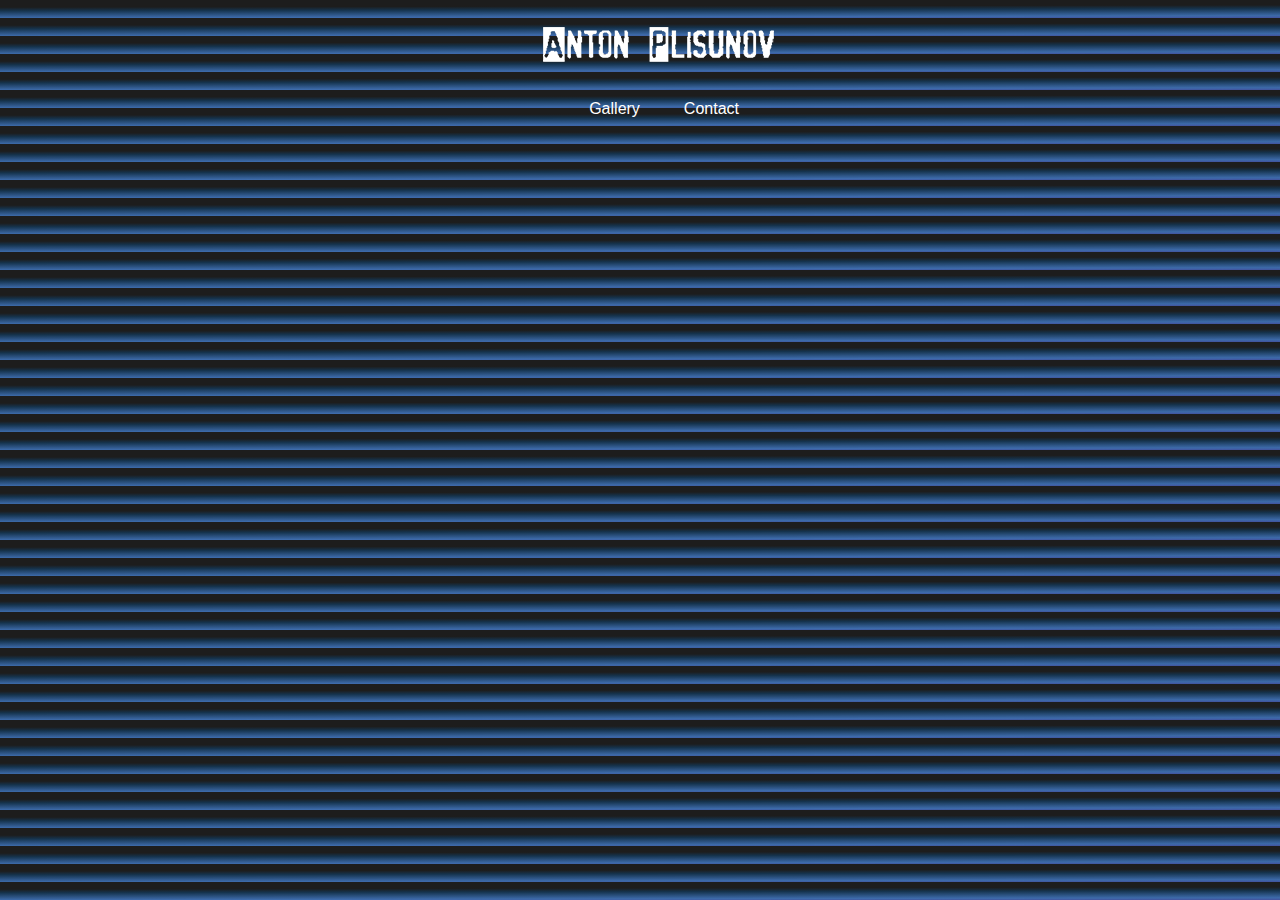
==== index.html @ d984c9ec "pravki2" ====
<!DOCTYPE html>
<html lang="en">
  <head>
    <meta charset="UTF-8" />
    <meta name="viewport" content="width=device-width, initial-scale=1.0" />
    <title>Anton Plisunov Profile</title>
    <link rel="apple-touch-icon" sizes="180x180" href="apple-touch-icon.png" />
    <link rel="icon" type="image/png" sizes="32x32" href="favicon-32x32.png" />
    <link rel="icon" type="image/png" sizes="16x16" href="favicon-16x16.png" />
    <link rel="manifest" href="site.webmanifest" />
    <link
      href="https://cdn.jsdelivr.net/npm/bootstrap@5.3.0-alpha1/dist/css/bootstrap.min.css"
      rel="stylesheet"
      integrity="sha384-GLhlTQ8iRABdZLl6O3oVMWSktQOp6b7In1Zl3/Jr59b6EGGoI1aFkw7cmDA6j6gD"
      crossorigin="anonymous"
    />
    <link rel="stylesheet" href="styles/Style.css" />
  </head>
  <body>
    <nav>
      <ul>
        <a href="./">
          <img class="Push" src="logo.png" alt="logo" />
        </a>
        <div style="margin: 20px">
          <li class="gl"><a href="./Gallery" target="_parent">Gallery</a></li>
          <li class="cont"><a href="./Contact" target="_parent">Contact</a></li>
        </div>
      </ul>
    </nav>
    <header>
      <div class="action active">
        <div class="container text-center" style="margin-top: 30px">
          <div class="imgline">
            <img
              src="images/Ph1.jpg"
              alt="work"
              width="350"
              style="margin: 5px 5px 5px 5px"
            />
            <img
              src="images/ph4.jpg"
              alt="I'm"
              width="350"
              style="margin: 5px 5px 5px 5px"
            />
            <img
              src="images/ph2.jpg"
              alt="work"
              width="350"
              style="margin: 5px 5px 5px 5px"
            />
          </div>
          <h1>About me</h1>
          <p>My way in The World of Cinema and Television</p>
          <button id="next" type="button" class="btn btn-outline-warning">
            More
          </button>
        </div>
      </div>
      <header class="action">
        <div class="container text-center" style="margin-top: 20px">
          <table
            style="
              color: #ffffff;
              font-size: larger;
              width: 100%;
              margin: 10px 0 50px 0;
            "
          >
            <tr>
              <th>Education</th>
              <td>
                College of Entrepreneurship №11. <br />
                Department of Audiovisual Technology <br />
                Specialty: Sound technician. <br />
              </td>
            </tr>
            <tr>
              <th>First Jobs</th>
              <td>
                Start of work 2012 <br />
                My first serious expirince in lighting department <br />
                TV chanel <cite>"Russia Culture" </cite> <br />
                Festival film projects and <cite>TVRain channel</cite>
              </td>
            <tr>
              <th>Last Jobs</th>
              <td>
                Lighting designer and Gaffer <br />
                In the field of broadcasting business events
                <br />
                Television and music video <br />
              </td>
            </tr>  
            </tr>
          </table>
          <div style="margin: 100px">
            <a href="./Skils"
              ><button type="button" class="btn btn-outline-warning">
                More
              </button></a
            >
          </div>
        </div>
      </header>
      <footer></footer>
    </header>

    <script>
      let b = document.getElementById("next");
      var actions = document.querySelectorAll(".action");

      b.addEventListener("click", function () {
        let idx = this.dataset.idx || 0;
        actions[idx].classList.remove("active");
        if (++idx < actions.length) {
          actions[idx].classList.add("active");
          this.dataset.idx = idx;
        }
      });
    </script>
  </body>
</html>
---- styles/Style.css ----
@import "Skills.css";
@import "Gallery.css";
@import "Contacts.css";

/*background*/
body {
  height: 0.2vh;
  background: linear-gradient(
    to top left,
    #1d1d1d 10%,
    #4d167e,
    #1a509bd8,
    #15334d 70%,
    #1d1d1d 80%
  );
  animation: gradient 9s infinite;
  background-size: 800%;
}

@keyframes gradient {
  0% {
    background-position: 80% 0%;
  }
  50% {
    background-position: 20% 100%;
  }
  100% {
    background-position: 80% 0%;
  }
}

@media screen and (max-width: 1000px) {
  body {
    height: 0.2vh;
    background: linear-gradient(
      to top left,
      #1d1d1d 10%,
      #4d167e,
      #1a509bd8,
      #15334d 70%,
      #1d1d1d 80%
    );
    animation: gradient 1s infinite;
    background-size: 100%;
  }

  @keyframes gradient {
    0% {
      background-position: 80% 0%;
    }
    50% {
      background-position: 20% 100%;
    }
    100% {
      background-position: 80% 0%;
    }
  }
}

/*NAVIGATION*/
nav {
  overflow: hidden;
  height: 120px;
  display: flex;
  flex-direction: row;
  justify-content: space-around;
}
nav ul {
  margin-top: 5px;
  text-align: right;
  flex-wrap: wrap;
  justify-content: space-between;
}
nav ul li {
  list-style-type: none;
  display: inline-block;
  padding: 0px 20px;
}
nav ul li a {
  color: white;
  text-decoration: none;
  font-family: "Trebuchet MS", "Lucida Sans Unicode", "Lucida Grande",
    "Lucida Sans", Arial, sans-serif;
  font-weight: lighter;
}
nav ul li a:hover {
  color: orange;
}

nav ul li a.active {
  color: orange;
}

@media screen and (max-width: 1000px) {
  nav {
    flex-direction: column;
    justify-content: center;
    align-items: center;
  }
}

/*TEXT*/
h1 {
  color: #ffffff;
  margin-top: 10px;
  text-shadow: 4px 0px #00000024;
}
p {
  font-family: "Franklin Gothic Medium", "Arial Narrow", Arial, sans-serif;
  color: #ffffff;
  margin-top: 10px;
  margin-bottom: 20px;
}
h2 {
  font-family: "Franklin Gothic Medium", "Arial Narrow", Arial, sans-serif;
  color: #ffffff;
  size: 10px;
  margin-top: 200px;
  margin-bottom: 20px;
  text-align: center;
}
th {
  color: #ffffff;
  margin-top: 10px;
  text-shadow: 4px 0px #00000024;
}
td {
  font-family: "Franklin Gothic Medium", "Arial Narrow", Arial, sans-serif;
  color: #ffffff;
  margin-top: 10px;
  margin-bottom: 20px;
}
table {
  padding: 50px;
}
tr:hover {
  background-color: #b600b310;
}

/*Change mainpage to more info*/
.action {
  display: none;
}
.action.active {
  display: block;
}
/* Push item */
.Push {
  transition-duration: 1s;
  transition-property: all;
}
.Push:hover {
  transform: scale(1.1);
}
/*photo*/
.imgline {
  padding: 10px;
  display: flex;
  justify-content: center;
  align-items: center;
  flex-direction: row;
}

@media screen and (max-width: 1000px) {
  .imgline {
    flex-direction: column;
  }
  .imgline img {
    width: 100%;
  }
}

/* Lamp */
.position1 {
  content: "LampOFF.png";
  display: block;
  position: fixed;
  right: 20px;
  top: 100px;
  left: 760px;
  height: 900px;
  width: 780px;
  background: rgba(255, 255, 255, 0);
  border-radius: 0px;
}

/*Invisible.Change to next list*/

header {
  opacity: 0;
  animation: ani 2.5s forwards;
}

@keyframes ani {
  0% {
    opacity: 0;
  }
  100% {
    opacity: 1;
  }
}
/* footer */
footer {
  height: 100px;
  width: 100%;
}
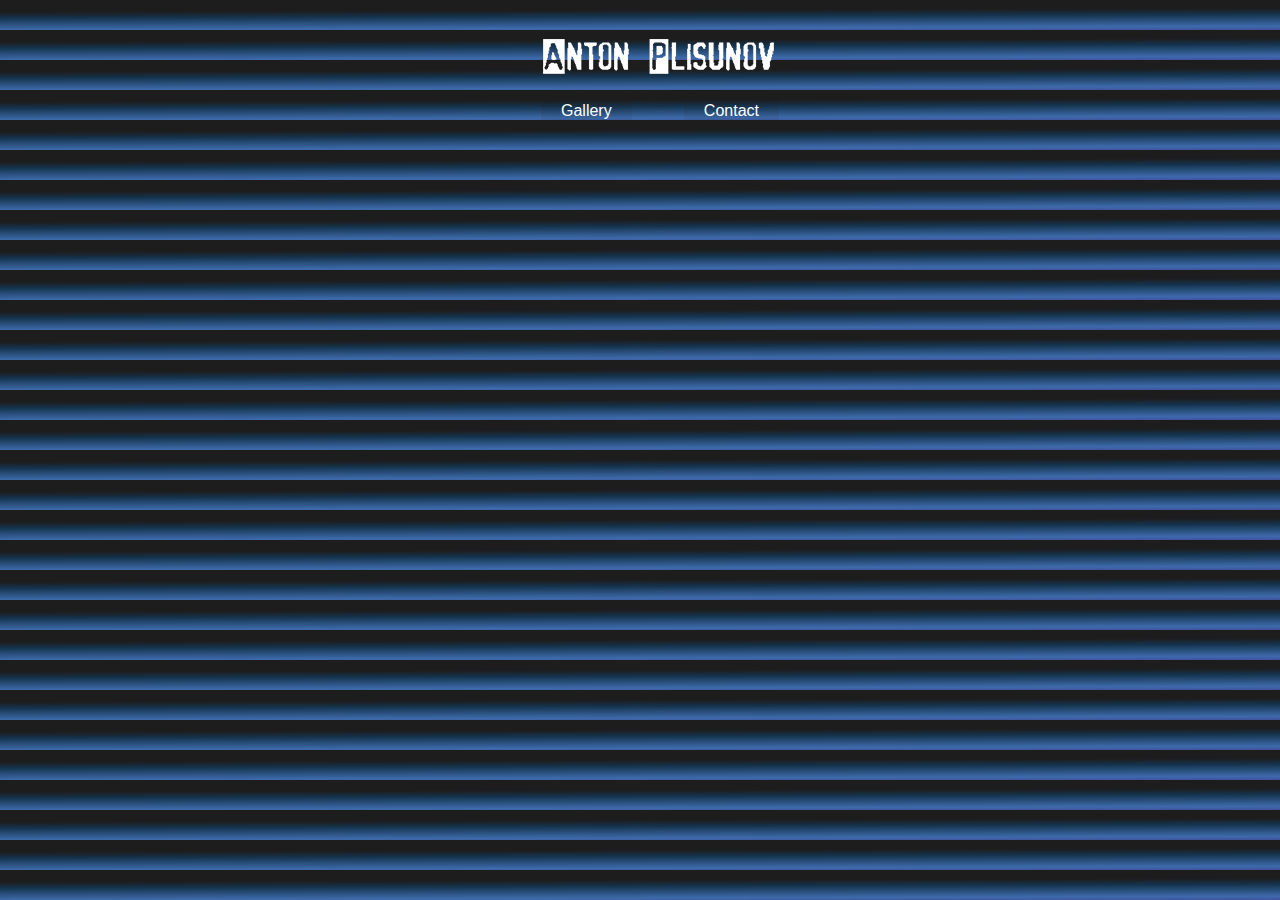
==== commit 4fb2bd7e: "prav" ====
--- a/index.html
+++ b/index.html
@@ -22,32 +22,35 @@
         <a href="./">
           <img class="Push" src="logo.png" alt="logo" />
         </a>
-        <div style="margin: 20px">
-          <li class="gl"><a href="./Gallery" target="_parent">Gallery</a></li>
-          <li class="cont"><a href="./Contact" target="_parent">Contact</a></li>
-        </div>
+       <div class="gl" >
+          <li ><a href="./Gallery" target="_parent">Gallery</a></li>
+          <li ><a href="./Contact" target="_parent">Contact</a></li>
+        </div> 
       </ul>
     </nav>
     <header>
       <div class="action active">
-        <div class="container text-center" style="margin-top: 30px">
+        <div class="container text-center" style="margin-top: 10px">
           <div class="imgline">
             <img
+            class="bor"
               src="images/Ph1.jpg"
               alt="work"
-              width="350"
+              width="480"
               style="margin: 5px 5px 5px 5px"
             />
             <img
+            class="bor"
               src="images/ph4.jpg"
               alt="I'm"
-              width="350"
+              width="480"
               style="margin: 5px 5px 5px 5px"
             />
             <img
+            class="bor"
               src="images/ph2.jpg"
               alt="work"
-              width="350"
+              width="480"
               style="margin: 5px 5px 5px 5px"
             />
           </div>
@@ -60,23 +63,16 @@
       </div>
       <header class="action">
         <div class="container text-center" style="margin-top: 20px">
-          <table
-            style="
-              color: #ffffff;
-              font-size: larger;
-              width: 100%;
-              margin: 10px 0 50px 0;
-            "
-          >
-            <tr>
-              <th>Education</th>
-              <td>
+          <table class="oneT" style="font-size: 25px;">
+            <tr style="margin-top: 20px; border-bottom: 1px solid white;">
+              <th >Education</th>
+              <td  >
                 College of Entrepreneurship №11. <br />
                 Department of Audiovisual Technology <br />
                 Specialty: Sound technician. <br />
               </td>
             </tr>
-            <tr>
+            <tr style="margin-top: 20px; border-bottom: 1px solid white;">
               <th>First Jobs</th>
               <td>
                 Start of work 2012 <br />
@@ -84,7 +80,7 @@
                 TV chanel <cite>"Russia Culture" </cite> <br />
                 Festival film projects and <cite>TVRain channel</cite>
               </td>
-            <tr>
+            <tr style="margin-top: 20px;">
               <th>Last Jobs</th>
               <td>
                 Lighting designer and Gaffer <br />
--- a/styles/Style.css
+++ b/styles/Style.css
@@ -31,16 +31,10 @@
 
 @media screen and (max-width: 1000px) {
   body {
-    height: 0.2vh;
-    background: linear-gradient(
-      to top left,
-      #1d1d1d 10%,
-      #4d167e,
-      #1a509bd8,
-      #15334d 70%,
-      #1d1d1d 80%
-    );
-    animation: gradient 1s infinite;
+    height: 400vh;
+
+    background: linear-gradient(to top left, #000000, #4487e7, #000000);
+    animation: gradient 8s infinite;
     background-size: 100%;
   }
 
@@ -64,6 +58,7 @@
   display: flex;
   flex-direction: row;
   justify-content: space-around;
+  margin-top: 20px;
 }
 nav ul {
   margin-top: 5px;
@@ -74,7 +69,9 @@
 nav ul li {
   list-style-type: none;
   display: inline-block;
-  padding: 0px 20px;
+  padding: 10px 20px;
+  border-radius: 10px;
+  background-color: #1d1d1d11;
 }
 nav ul li a {
   color: white;
@@ -90,6 +87,12 @@
 nav ul li a.active {
   color: orange;
 }
+.gl {
+  display: flex;
+  justify-content: space-between;
+  align-items: center;
+  width: 100%;
+}
 
 @media screen and (max-width: 1000px) {
   nav {
@@ -131,10 +134,17 @@
   margin-bottom: 20px;
 }
 table {
+  display: flexbox;
   padding: 50px;
+  justify-content: center;
+  width: 75%;
 }
 tr:hover {
   background-color: #b600b310;
+  border-bottom: 2px solid white;
+}
+.oneT {
+  width: 100%;
 }
 
 /*Change mainpage to more info*/
@@ -159,6 +169,9 @@
   justify-content: center;
   align-items: center;
   flex-direction: row;
+}
+.bor {
+  border-radius: 20px;
 }
 
 @media screen and (max-width: 1000px) {
@@ -204,3 +217,7 @@
   height: 100px;
   width: 100%;
 }
+
+iframe {
+  border-radius: 20px;
+}
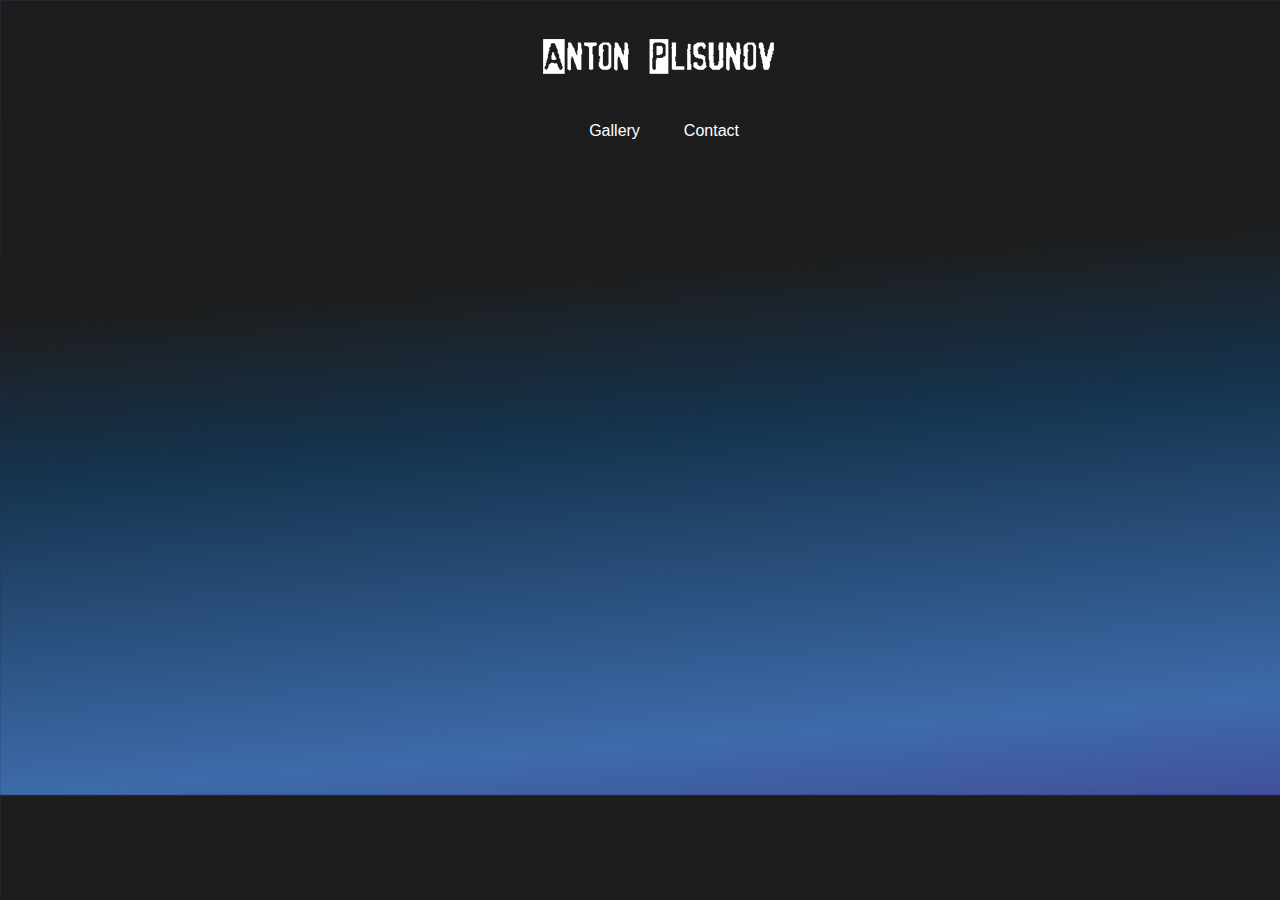
==== commit 453a9ab0: "prav" ====
--- a/index.html
+++ b/index.html
@@ -22,7 +22,7 @@
         <a href="./">
           <img class="Push" src="logo.png" alt="logo" />
         </a>
-       <div class="gl" >
+       <div style="margin: 20px">
           <li ><a href="./Gallery" target="_parent">Gallery</a></li>
           <li ><a href="./Contact" target="_parent">Contact</a></li>
         </div> 
--- a/styles/Style.css
+++ b/styles/Style.css
@@ -4,7 +4,7 @@
 
 /*background*/
 body {
-  height: 0.2vh;
+  height: 100%;
   background: linear-gradient(
     to top left,
     #1d1d1d 10%,
@@ -13,7 +13,7 @@
     #15334d 70%,
     #1d1d1d 80%
   );
-  animation: gradient 9s infinite;
+  animation: gradient 20s infinite;
   background-size: 800%;
 }
 
@@ -54,7 +54,7 @@
 /*NAVIGATION*/
 nav {
   overflow: hidden;
-  height: 120px;
+  height: 140px;
   display: flex;
   flex-direction: row;
   justify-content: space-around;
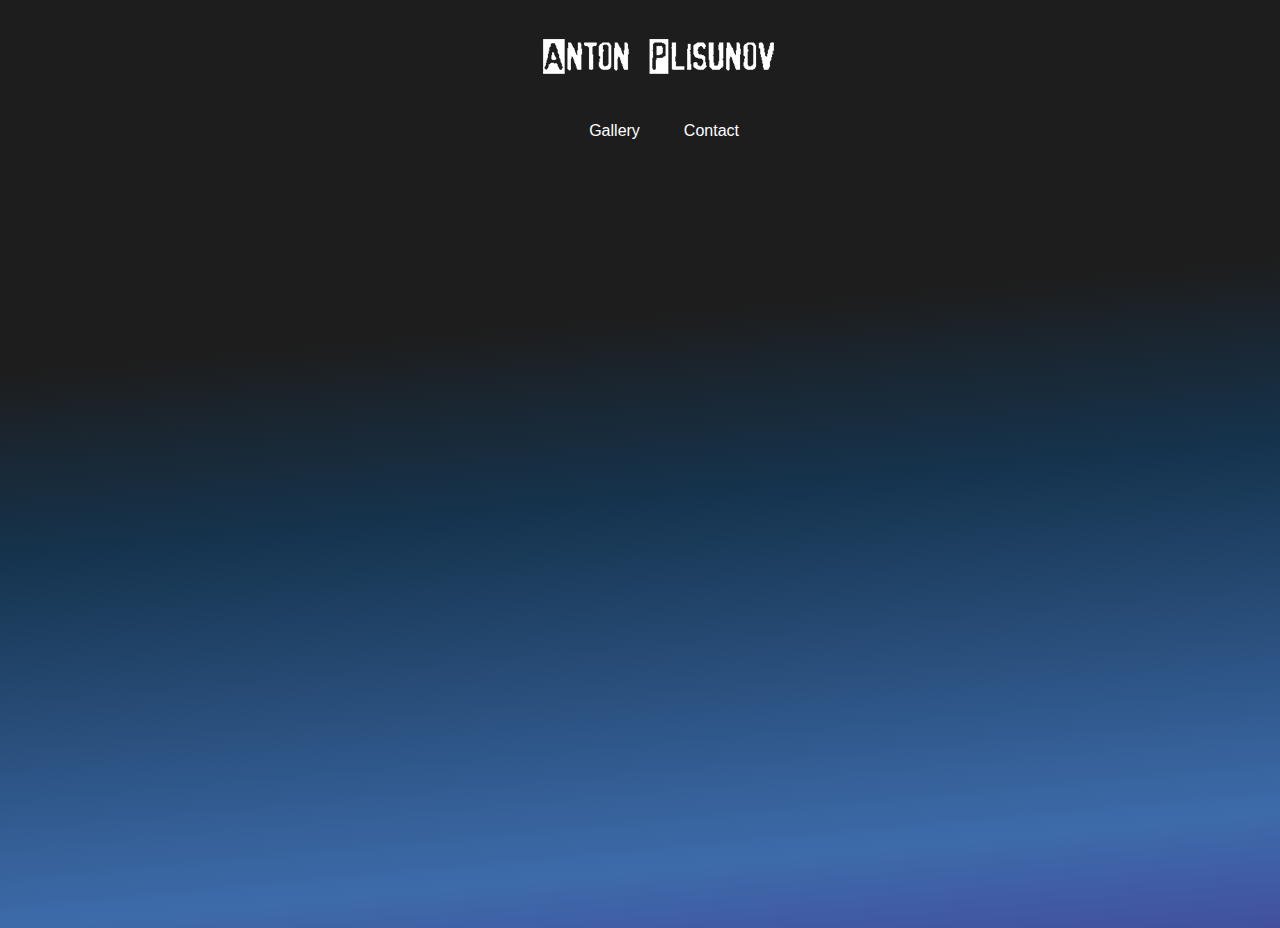
==== commit 7bc36cff: "зкфм" ====
--- a/index.html
+++ b/index.html
@@ -36,21 +36,21 @@
             class="bor"
               src="images/Ph1.jpg"
               alt="work"
-              width="480"
+              width="370"
               style="margin: 5px 5px 5px 5px"
             />
             <img
             class="bor"
               src="images/ph4.jpg"
               alt="I'm"
-              width="480"
+              width="370"
               style="margin: 5px 5px 5px 5px"
             />
             <img
             class="bor"
               src="images/ph2.jpg"
               alt="work"
-              width="480"
+              width="370"
               style="margin: 5px 5px 5px 5px"
             />
           </div>
--- a/styles/Style.css
+++ b/styles/Style.css
@@ -3,8 +3,9 @@
 @import "Contacts.css";
 
 /*background*/
+
 body {
-  height: 100%;
+  background-size: cover;
   background: linear-gradient(
     to top left,
     #1d1d1d 10%,
@@ -31,11 +32,9 @@
 
 @media screen and (max-width: 1000px) {
   body {
-    height: 400vh;
-
     background: linear-gradient(to top left, #000000, #4487e7, #000000);
     animation: gradient 8s infinite;
-    background-size: 100%;
+    background-size: cover;
   }
 
   @keyframes gradient {
@@ -137,7 +136,8 @@
   display: flexbox;
   padding: 50px;
   justify-content: center;
-  width: 75%;
+  align-items: center;
+  width: 100%;
 }
 tr:hover {
   background-color: #b600b310;
@@ -172,6 +172,39 @@
 }
 .bor {
   border-radius: 20px;
+}
+@media screen and (max-width: 768px) {
+  /* Медиа-запрос для мобильной версии */
+  .imgline {
+    position: relative; /* Устанавливаем родителю относительное позиционирование */
+    height: 300px; /* Устанавливаем высоту родителя на 100% */
+  }
+
+  .imgline img {
+    position: absolute; /* Устанавливаем дочерним фотографиям абсолютное позиционирование */
+    top: 0; /* Устанавливаем верхний край фотографии вверху родителя */
+    left: 0; /* Устанавливаем левый край фотографии влево от родителя */
+    width: 100%; /* Устанавливаем ширину фотографии на 100% родителя */
+    height: 300px; /* Устанавливаем высоту фотографии на 100% родителя */
+    opacity: 0; /* Устанавливаем начальную непрозрачность 0 (фотографии будут скрыты) */
+    animation: imgAnimation 6s infinite; /* Добавляем анимацию с бесконечным циклом */
+  }
+
+  /* Создаем анимацию для смены фотографий */
+  @keyframes imgAnimation {
+    0%,
+    33.33% {
+      opacity: 1; /* На первом и третьем этапах анимации делаем фотографию видимой */
+    }
+    33.33%,
+    66.67% {
+      opacity: 0; /* На втором этапе анимации делаем фотографию невидимой */
+    }
+    66.67%,
+    100% {
+      opacity: 1; /* На третьем и четвертом этапах анимации делаем фотографию видимой */
+    }
+  }
 }
 
 @media screen and (max-width: 1000px) {
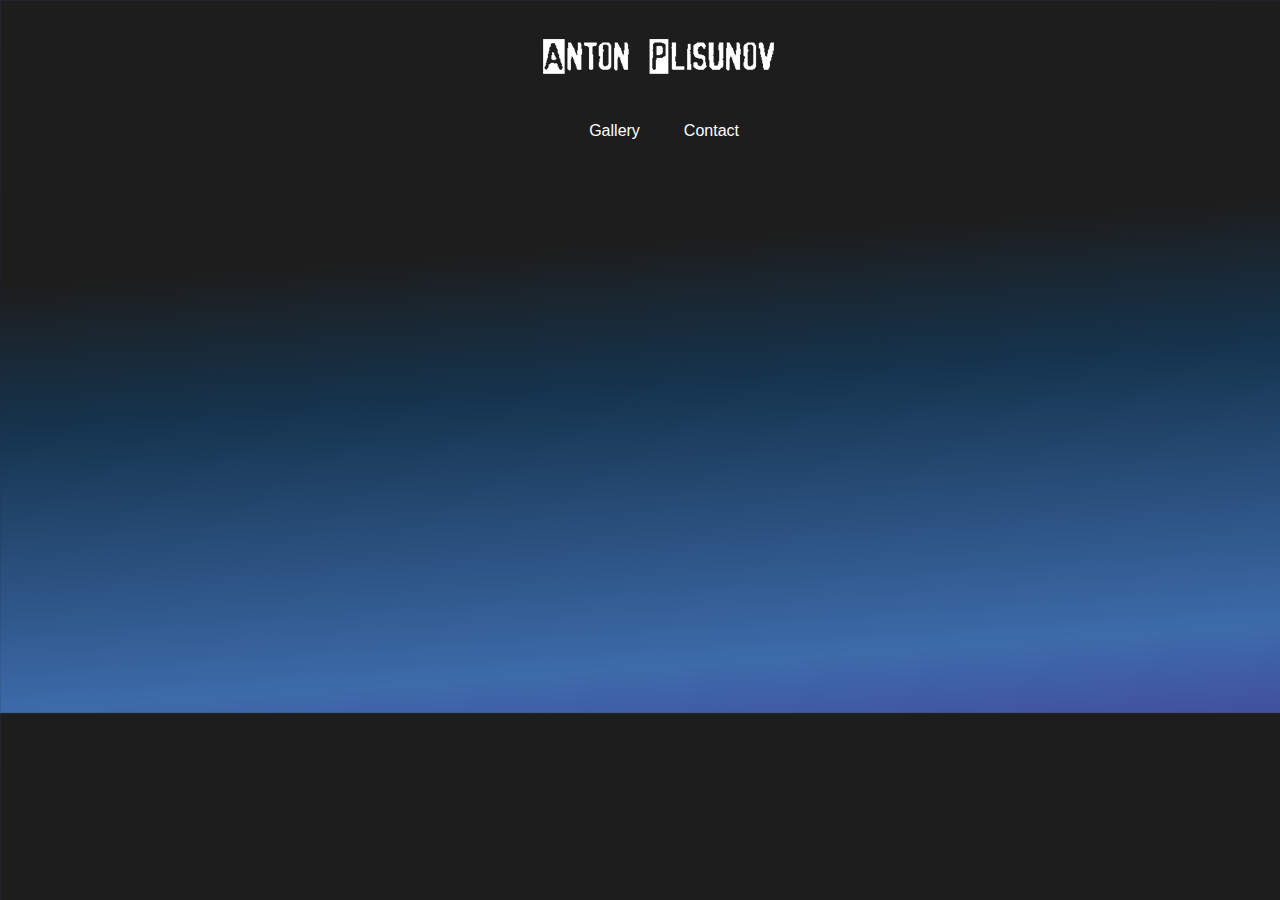
==== commit c08d2da5: "fs" ====
--- a/index.html
+++ b/index.html
@@ -91,7 +91,7 @@
             </tr>  
             </tr>
           </table>
-          <div style="margin: 100px">
+          <div style="margin: 20px">
             <a href="./Skils"
               ><button type="button" class="btn btn-outline-warning">
                 More
--- a/styles/Style.css
+++ b/styles/Style.css
@@ -186,24 +186,7 @@
     left: 0; /* Устанавливаем левый край фотографии влево от родителя */
     width: 100%; /* Устанавливаем ширину фотографии на 100% родителя */
     height: 300px; /* Устанавливаем высоту фотографии на 100% родителя */
-    opacity: 0; /* Устанавливаем начальную непрозрачность 0 (фотографии будут скрыты) */
-    animation: imgAnimation 6s infinite; /* Добавляем анимацию с бесконечным циклом */
-  }
-
-  /* Создаем анимацию для смены фотографий */
-  @keyframes imgAnimation {
-    0%,
-    33.33% {
-      opacity: 1; /* На первом и третьем этапах анимации делаем фотографию видимой */
-    }
-    33.33%,
-    66.67% {
-      opacity: 0; /* На втором этапе анимации делаем фотографию невидимой */
-    }
-    66.67%,
-    100% {
-      opacity: 1; /* На третьем и четвертом этапах анимации делаем фотографию видимой */
-    }
+    opacity: 1; /* Устанавливаем начальную непрозрачность 0 (фотографии будут скрыты) */
   }
 }
 
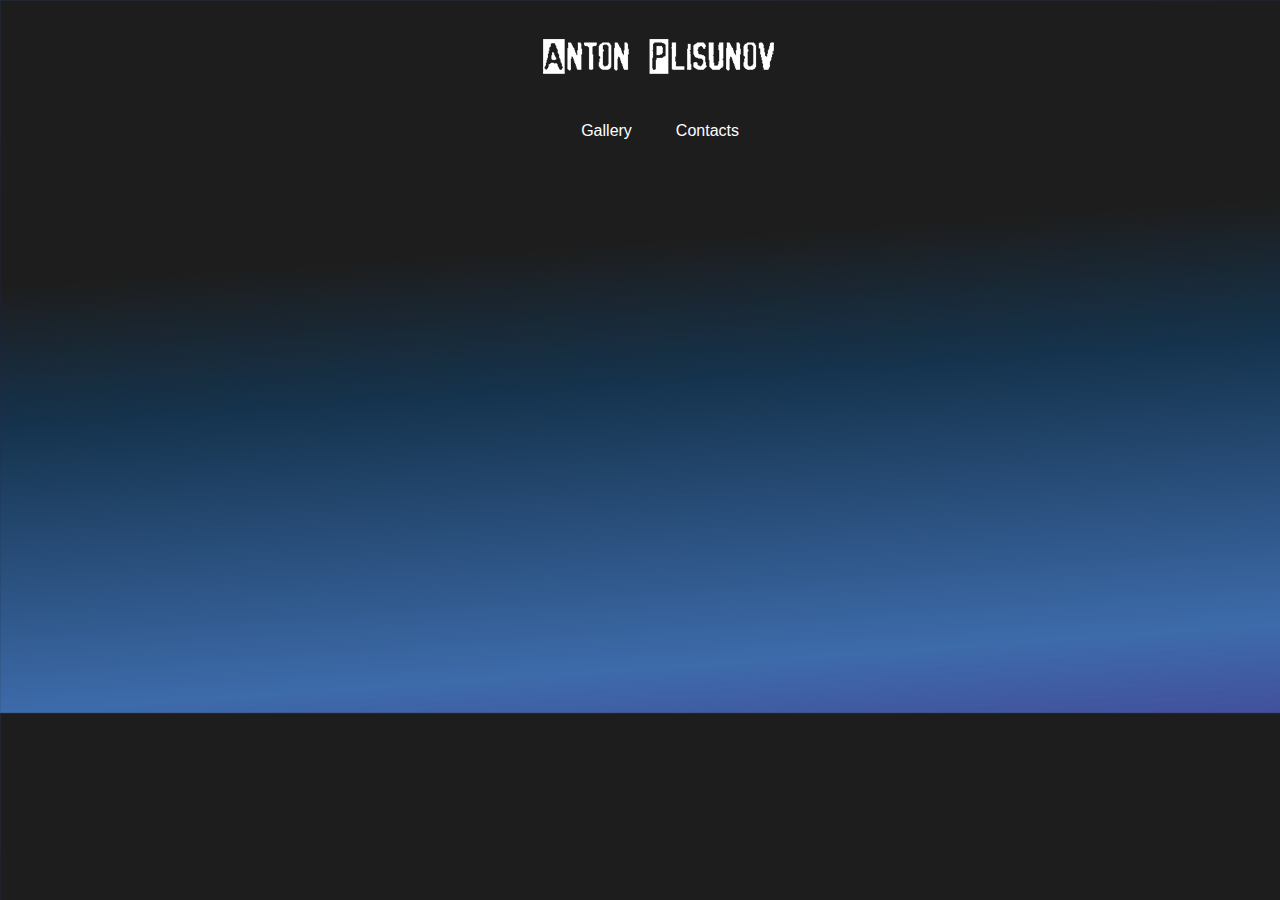
==== commit 203faeab: "sd" ====
--- a/index.html
+++ b/index.html
@@ -24,7 +24,7 @@
         </a>
        <div style="margin: 20px">
           <li ><a href="./Gallery" target="_parent">Gallery</a></li>
-          <li ><a href="./Contact" target="_parent">Contact</a></li>
+          <li ><a href="./Contact" target="_parent">Contacts</a></li>
         </div> 
       </ul>
     </nav>
--- a/styles/Style.css
+++ b/styles/Style.css
@@ -170,11 +170,35 @@
   align-items: center;
   flex-direction: row;
 }
+.imglineA {
+  padding: 10px;
+  display: flex;
+  max-width: 90%;
+  margin: 0 auto;
+  justify-content: center;
+  align-items: center;
+  flex-direction: row;
+}
+.imglineA img {
+  width: 140px;
+}
 .bor {
   border-radius: 20px;
 }
+@media screen and (max-width: 700px) {
+  /* Медиа-запрос для мобильной версии */
+  .imglineA {
+    width: 100%;
+    flex-flow: wrap;
+  }
+}
 @media screen and (max-width: 768px) {
   /* Медиа-запрос для мобильной версии */
+  .imglineA {
+    width: 100%;
+    flex-flow: wrap-reverse;
+  }
+
   .imgline {
     position: relative; /* Устанавливаем родителю относительное позиционирование */
     height: 300px; /* Устанавливаем высоту родителя на 100% */
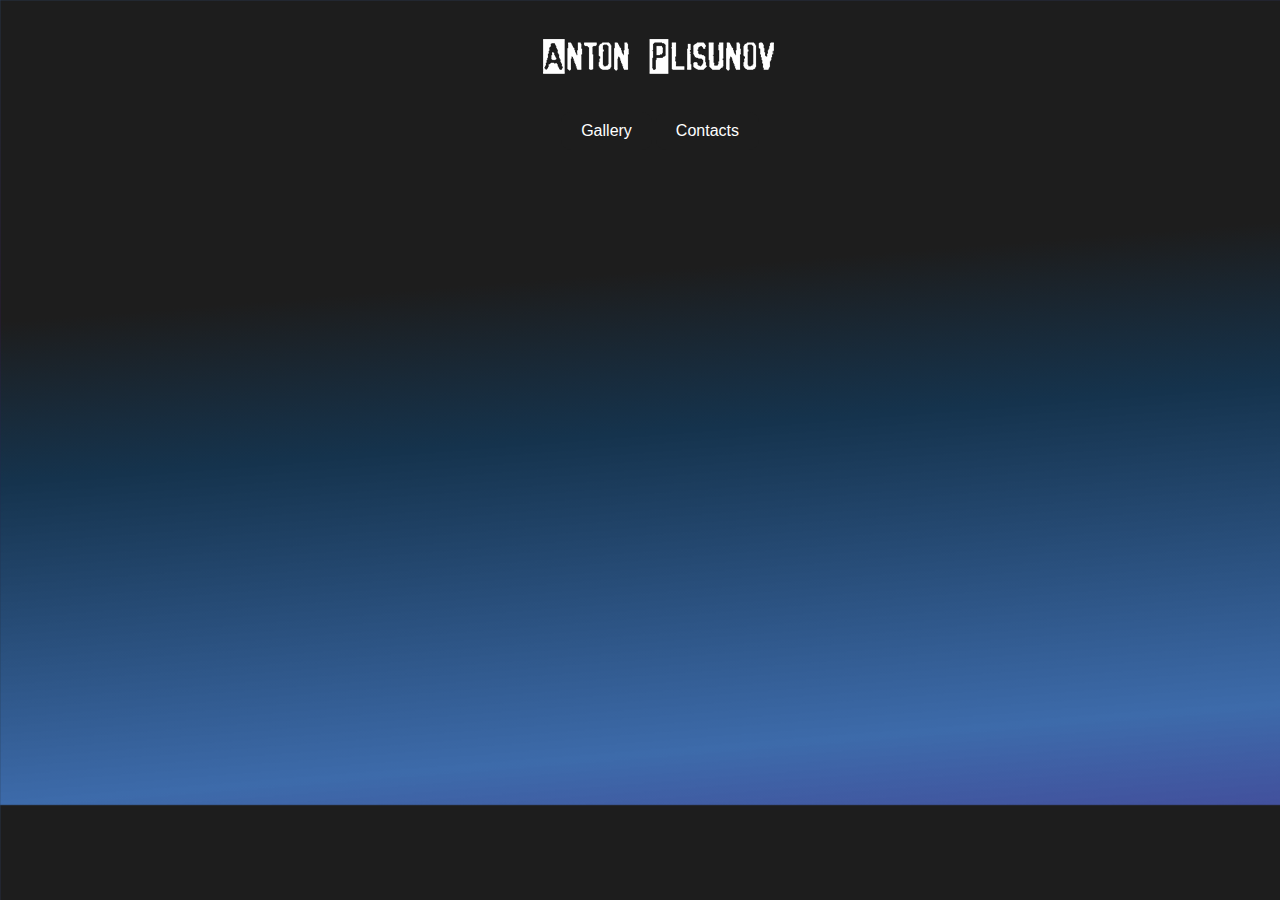
==== commit 4b9a4011: "uod" ====
--- a/index.html
+++ b/index.html
@@ -41,10 +41,10 @@
             />
             <img
             class="bor"
-              src="images/ph4.jpg"
+              src="images/Me.jpg"
               alt="I'm"
               width="370"
-              style="margin: 5px 5px 5px 5px"
+              style="margin: 5px 5px 5px 5px; z-index: 1"
             />
             <img
             class="bor"
@@ -76,7 +76,7 @@
               <th>First Jobs</th>
               <td>
                 Start of work 2012 <br />
-                My first serious expirince in lighting department <br />
+                My first serious expirience in lighting department <br />
                 TV chanel <cite>"Russia Culture" </cite> <br />
                 Festival film projects and <cite>TVRain channel</cite>
               </td>
--- a/styles/Style.css
+++ b/styles/Style.css
@@ -125,24 +125,29 @@
   color: #ffffff;
   margin-top: 10px;
   text-shadow: 4px 0px #00000024;
+  background-color: #15334d60;
 }
 td {
   font-family: "Franklin Gothic Medium", "Arial Narrow", Arial, sans-serif;
   color: #ffffff;
-  margin-top: 10px;
+  margin-top: 20px;
   margin-bottom: 20px;
+  border-bottom: 1px solid rgba(255, 255, 255, 0.129);
 }
 table {
   display: flexbox;
   padding: 50px;
   justify-content: center;
   align-items: center;
-  width: 100%;
-}
-tr:hover {
-  background-color: #b600b310;
-  border-bottom: 2px solid white;
-}
+  width: 70%;
+}
+
+@media screen and (max-width: 750px) {
+  table {
+    width: 100%;
+  }
+}
+
 .oneT {
   width: 100%;
 }
